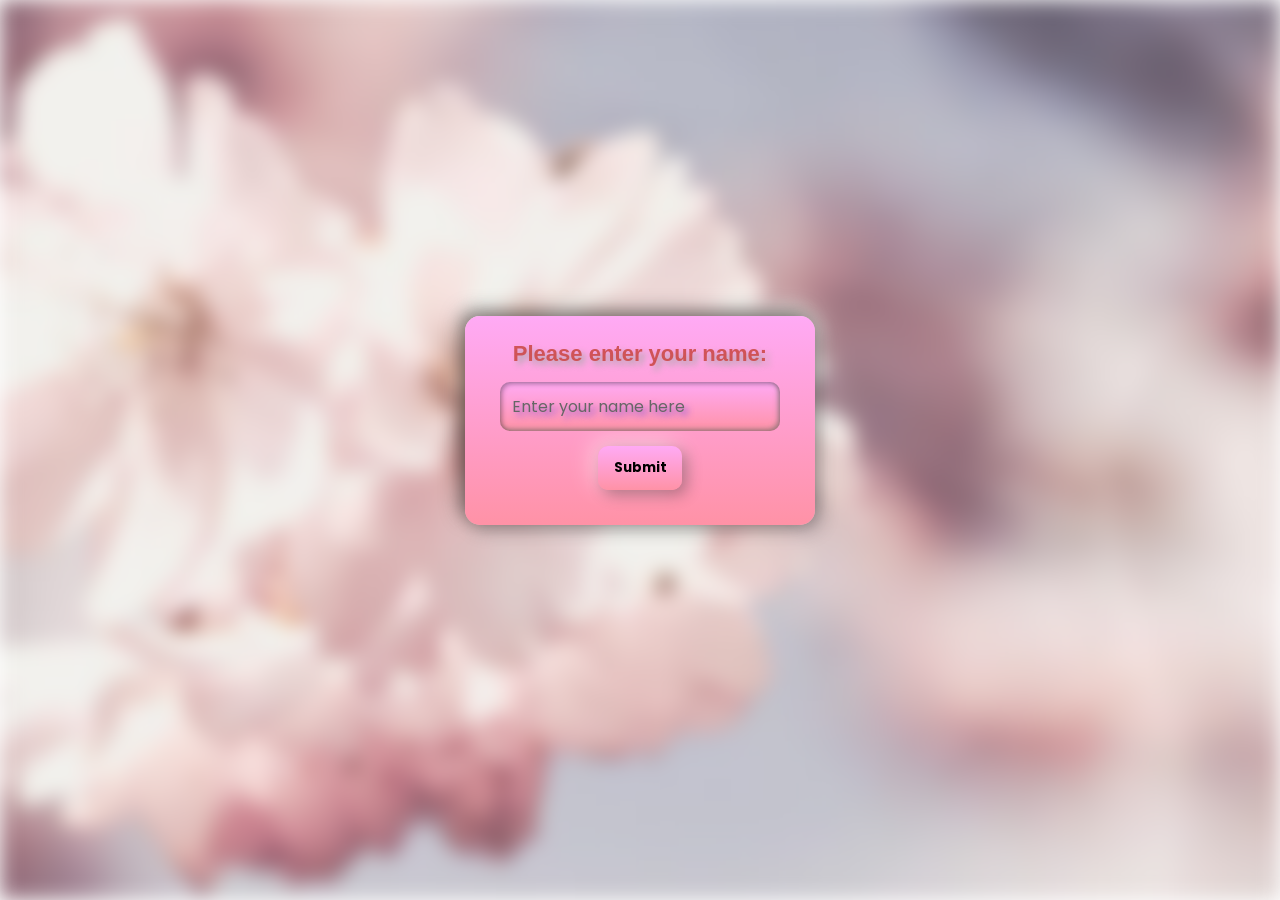
==== index.html @ 12669ed4 "Initial commit - added project files" ====
<!DOCTYPE html>
<html lang="en">
<head>
  <meta charset="UTF-8">
  <meta name="viewport" content="width=device-width, initial-scale=1.0">
  <title>Invitation</title>
  <link rel="stylesheet" href="abm.css">
  <script src="abm.js" defer></script>
</head>
<body>
  <div class="container">
     <div class="container">
        <div class="namecontainer">
            <h2>Please enter your name:</h2>
        <div class="input-box">
            <input type="text" class="input" id="username">
            <label for="username">Enter your name here</label>
        </div>
    <button id="submitBtn">Submit</button>
      <audio id="backgroundMusic" loop>
        <source src="Multo  Cup of Joe.mp3" type="audio/mpeg">
      </audio>
     </div>
  </div>
</body>
</html>
---- abm.css ----
@import url('https://fonts.googleapis.com/css2?family=Poppins:wght@300;400;600;700;800&display=swap');

* {
    margin: 0;
    padding: 0;
    box-sizing: border-box;
    font-family: 'Poppins', sans-serif;
}

.container {
    display: flex;
    justify-content: center;
    align-items: center;
    min-height: 100vh;
}

body::before {
    content: '';
    position: fixed;
    top: 0;
    left: 0;
    width: 100vw;
    height: 100vh;
    background: url('flowers-bg.jpg') no-repeat center/cover;
    filter: blur(10px);
    -webkit-filter: blur(10px);
    z-index: -1;
}

        .namecontainer {
            text-align: center;
            font-family: sans-serif;
            text-shadow: 4px 4px 6px #8e57d2e6;
            margin-top: -60px;
            animation: fadeInUp 2.0s ease-out forwards;
        }

        h2 {
            text-align: center;
            font-family: sans-serif;
            font-size: 25px;
            color: #cd4c4ceb;
            text-shadow: 4px 4px 6px #aaaaaa;
            margin-top: -10px;
            animation: fadeIn 3.5s ease-out forwards;
        }

        .container .namecontainer {
            background:linear-gradient( rgb(255, 170, 245),rgb(255, 146, 166));
            padding: 35px;
            border-radius: 15px;
            text-align: center;
            width: 350px;
            box-shadow: 6px 6px 18px rgba(0,0,0,0.25), -6px -6px 18px rgba(69, 60, 60, 0.6);
        }    

       .namecontainer h2 {
           margin-bottom: 15px;
           font-size: 22px;
           font-weight: bold;
        }

        .input-box {
            position: relative;
            width: 100%;
            margin-bottom: 15px;
        }

        .namecontainer .input-box input {
          width: 100%;
          padding: 12px;
         font-size: 16px;
         border-radius: 10px;
         border: none;
         outline: none;
         box-shadow: inset 2px 2px 5px rgba(0,0,0,0.3), inset -2px -2px 5px rgba(125, 114, 114, 0.7);
         caret-color: #030303eb;
         background:linear-gradient( rgb(255, 170, 245),rgb(255, 146, 166));
         }

        .input-box label {
            position: absolute;
            left: 12px;
            bottom: 12px;
            font-size: 16px;
            color: #666;
            pointer-events: none;
            transition: all 0.3s ease;
        }

        .input-box input:focus + label,
        .input-box label.filled {
            bottom: 35px;
            font-size: 12px;
            color: #000000eb;
        }


        .namecontainer button {
         width: 30%;
         padding: 12px;
         border: none;
         border-radius: 10px;
         background: linear-gradient( rgb(255, 170, 245),rgb(255, 146, 166));
         font-weight: bold;
         cursor: pointer;
         box-shadow: 5px 5px 15px rgba(0,0,0,0.3), -5px -5px 25px rgba(255,255,255,0.5);
         transition: 0.3s ease;
         outline: none;
        }

        .namecontainer button:hover {
         transform: translateY(10px);
        }

        @keyframes fadeInUp {
            from {
                opacity: 0;
                transform: translateY(30px);
            }
            to {
                opacity: 1;
                transform: translateY(0);
            }
        }

        @keyframes fadeIn {
            from {
                opacity: 0;
            }
            to {
                opacity: 1;
            }
        }
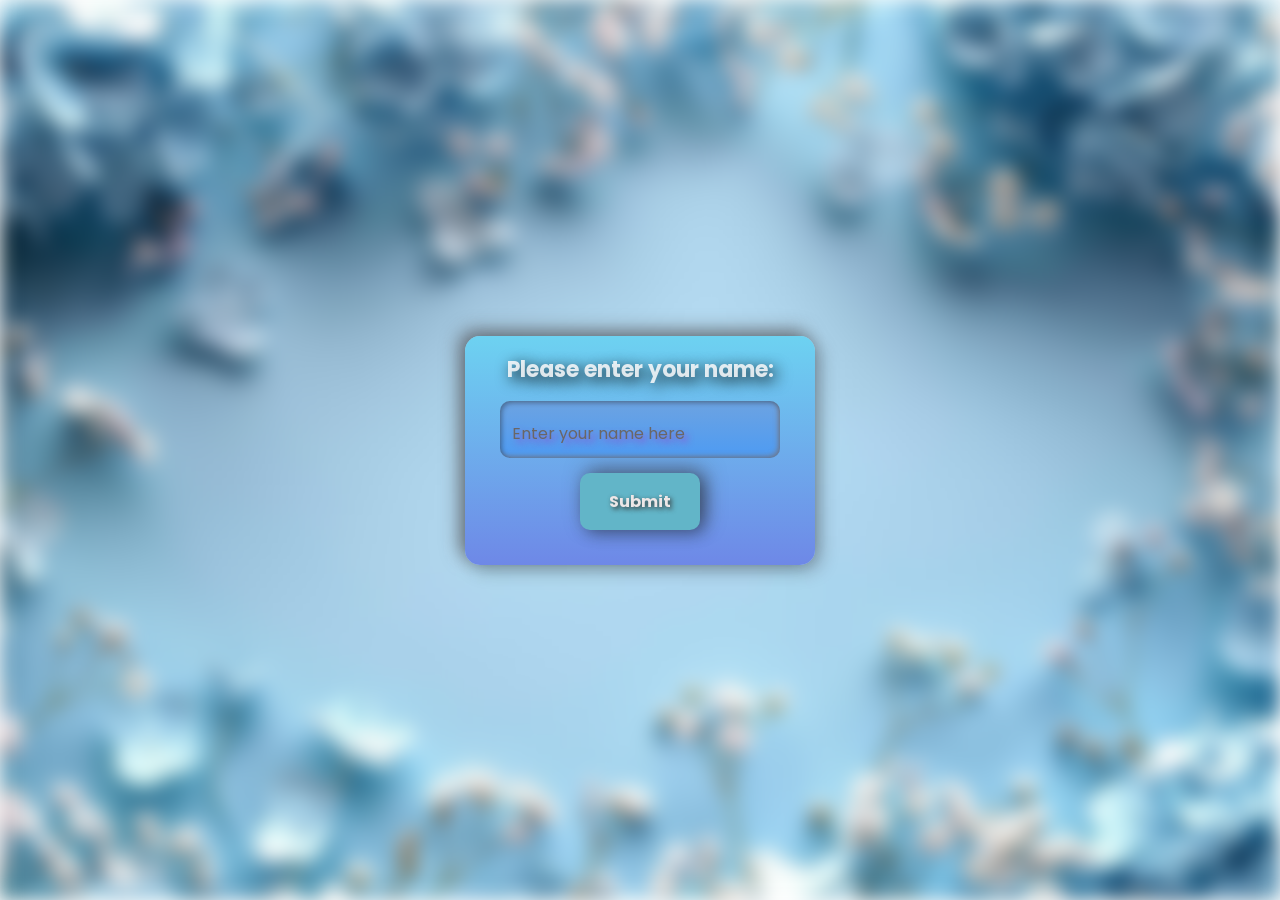
==== commit bb8f062e: "delete mobile.css added mobileabm.css added mobileintro.css added mobileUIcard.css minor changes to " ====
--- a/index.html
+++ b/index.html
@@ -5,6 +5,7 @@
   <meta name="viewport" content="width=device-width, initial-scale=1.0">
   <title>Invitation</title>
   <link rel="stylesheet" href="abm.css">
+  <link rel="stylesheet" href="mobileabm.css">
   <script src="abm.js" defer></script>
 </head>
 <body>
@@ -18,7 +19,7 @@
         </div>
     <button id="submitBtn">Submit</button>
       <audio id="backgroundMusic" loop>
-        <source src="Multo  Cup of Joe.mp3" type="audio/mpeg">
+        <source src="Taylor Swift - Enchanted (Taylor's Version) (Lyric Video).mp3" type="audio/mpeg">
       </audio>
      </div>
   </div>
--- a/abm.css
+++ b/abm.css
@@ -21,114 +21,119 @@
     left: 0;
     width: 100vw;
     height: 100vh;
-    background: url('flowers-bg.jpg') no-repeat center/cover;
+    background: url('blu.jpeg') no-repeat center/cover;
     filter: blur(10px);
     -webkit-filter: blur(10px);
     z-index: -1;
 }
 
-        .namecontainer {
-            text-align: center;
-            font-family: sans-serif;
-            text-shadow: 4px 4px 6px #8e57d2e6;
-            margin-top: -60px;
-            animation: fadeInUp 2.0s ease-out forwards;
-        }
+.namecontainer {
+    text-align: center;
+    font-family: sans-serif;
+    text-shadow: 4px 4px 6px #8e57d2e6;
+    margin-top: -60px;
+    animation: fadeInUp 2.0s ease-out forwards;
+}
 
-        h2 {
-            text-align: center;
-            font-family: sans-serif;
-            font-size: 25px;
-            color: #cd4c4ceb;
-            text-shadow: 4px 4px 6px #aaaaaa;
-            margin-top: -10px;
-            animation: fadeIn 3.5s ease-out forwards;
-        }
+h2 {
+    text-align: center;
+    font-family: 'Poppins', sans-serif;
+    font-size: clamp(20px, 5vw, 25px);
+    color: #fffcfcd4;
+    text-shadow: 4px 4px 15px #000000;
+    margin-top: clamp(-20px, -2vh, -10px);
+    animation: fadeIn 3.5s ease-out forwards;
+}
 
-        .container .namecontainer {
-            background:linear-gradient( rgb(255, 170, 245),rgb(255, 146, 166));
-            padding: 35px;
-            border-radius: 15px;
-            text-align: center;
-            width: 350px;
-            box-shadow: 6px 6px 18px rgba(0,0,0,0.25), -6px -6px 18px rgba(69, 60, 60, 0.6);
-        }    
+.container .namecontainer {
+    background:linear-gradient( rgb(109, 210, 241),rgb(110, 136, 231));
+    padding: clamp(20px, 5vw, 35px);
+    border-radius: 15px;
+    text-align: center;
+    width: min(90vw, 350px);
+    max-width: 400px;
+    margin: 0 auto;
+    box-shadow: 6px 6px 18px rgba(0,0,0,0.25), -6px -6px 18px rgba(69, 60, 60, 0.6);
+}  
 
-       .namecontainer h2 {
-           margin-bottom: 15px;
-           font-size: 22px;
-           font-weight: bold;
-        }
+.namecontainer h2 {
+    margin-bottom: clamp(10px, 3vw, 15px);
+    font-size: clamp(18px, 4.5vw, 22px);
+    font-weight: bold;
+}
 
-        .input-box {
-            position: relative;
-            width: 100%;
-            margin-bottom: 15px;
-        }
+.input-box {
+    position: relative;
+    width: 100%;
+    margin-bottom: 15px;
+}
 
-        .namecontainer .input-box input {
-          width: 100%;
-          padding: 12px;
-         font-size: 16px;
-         border-radius: 10px;
-         border: none;
-         outline: none;
-         box-shadow: inset 2px 2px 5px rgba(0,0,0,0.3), inset -2px -2px 5px rgba(125, 114, 114, 0.7);
-         caret-color: #030303eb;
-         background:linear-gradient( rgb(255, 170, 245),rgb(255, 146, 166));
-         }
+.namecontainer .input-box input {
+  width: 100%;
+  padding: clamp(12px, 4vw, 16px);
+  font-size: clamp(14px, 4vw, 16px);
+  border-radius: 10px;
+  border: none;
+  outline: none;
+  box-shadow: inset 2px 2px 5px rgba(0,0,0,0.3), inset -2px -2px 5px rgba(125, 114, 114, 0.7);
+  caret-color: #363535;
+  background:linear-gradient( rgb(109, 163, 225),rgb(77, 155, 243));
+}
 
-        .input-box label {
-            position: absolute;
-            left: 12px;
-            bottom: 12px;
-            font-size: 16px;
-            color: #666;
-            pointer-events: none;
-            transition: all 0.3s ease;
-        }
+.input-box label {
+    position: absolute;
+    left: clamp(10px, 3vw, 12px);
+    bottom: clamp(10px, 3vw, 12px);
+    font-size: clamp(14px, 3.5vw, 16px);
+    color: #6a6666;
+    pointer-events: none;
+    transition: all 0.3s ease;
+}
 
-        .input-box input:focus + label,
-        .input-box label.filled {
-            bottom: 35px;
-            font-size: 12px;
-            color: #000000eb;
-        }
+.input-box input:focus + label,
+.input-box label.filled {
+    bottom: 35px;
+    font-size: 12px;
+    color: #090909eb;
+}
 
+.namecontainer button {
+ width: clamp(120px, 35%, 160px);
+ padding: clamp(12px, 4vw, 16px);
+ border: none;
+ border-radius: 10px;
+ background: #62b5c8;
+ color: #ede7e7;
+ font-size: clamp(14px, 3.5vw, 16px);
+ font-weight: bold;
+ cursor: pointer;
+ text-shadow: #363535 2px 2px 5px;
+ box-shadow: 5px 5px 15px rgba(3, 3, 3, 0.3), 5px -5px 20px rgba(58, 53, 53, 0.5);
+ transition: 0.3s ease;
+ outline: none;
+}
 
-        .namecontainer button {
-         width: 30%;
-         padding: 12px;
-         border: none;
-         border-radius: 10px;
-         background: linear-gradient( rgb(255, 170, 245),rgb(255, 146, 166));
-         font-weight: bold;
-         cursor: pointer;
-         box-shadow: 5px 5px 15px rgba(0,0,0,0.3), -5px -5px 25px rgba(255,255,255,0.5);
-         transition: 0.3s ease;
-         outline: none;
-        }
+.namecontainer button:hover {
+ transform: translateY(10px);
+}
 
-        .namecontainer button:hover {
-         transform: translateY(10px);
-        }
+@keyframes fadeInUp {
+    from {
+        opacity: 0;
+        transform: translateY(clamp(20px, 4vh, 30px));
+    }
+    to {
+        opacity: 1;
+        transform: translateY(0);
+    }
+}
 
-        @keyframes fadeInUp {
-            from {
-                opacity: 0;
-                transform: translateY(30px);
-            }
-            to {
-                opacity: 1;
-                transform: translateY(0);
-            }
-        }
+@keyframes fadeIn {
+    from {
+        opacity: 0;
+    }
+    to {
+        opacity: 1;
+    }
+}
 
-        @keyframes fadeIn {
-            from {
-                opacity: 0;
-            }
-            to {
-                opacity: 1;
-            }
-        }
--- a/mobileabm.css
+++ b/mobileabm.css
@@ -0,0 +1,24 @@
+/* Responsive media queries */
+@media (max-width: 480px) {
+  .namecontainer {
+    margin-top: -40px;
+  }
+  body::before {
+    filter: blur(8px);
+  }
+  .namecontainer button:hover {
+    transform: translateY(5px);
+  }
+}
+
+@media (min-width: 481px) and (max-width: 768px) {
+  .container .namecontainer {
+    width: min(85vw, 320px);
+  }
+}
+
+@media (min-width: 769px) and (max-width: 1024px) {
+  .container .namecontainer {
+    padding: 30px;
+  }
+}
